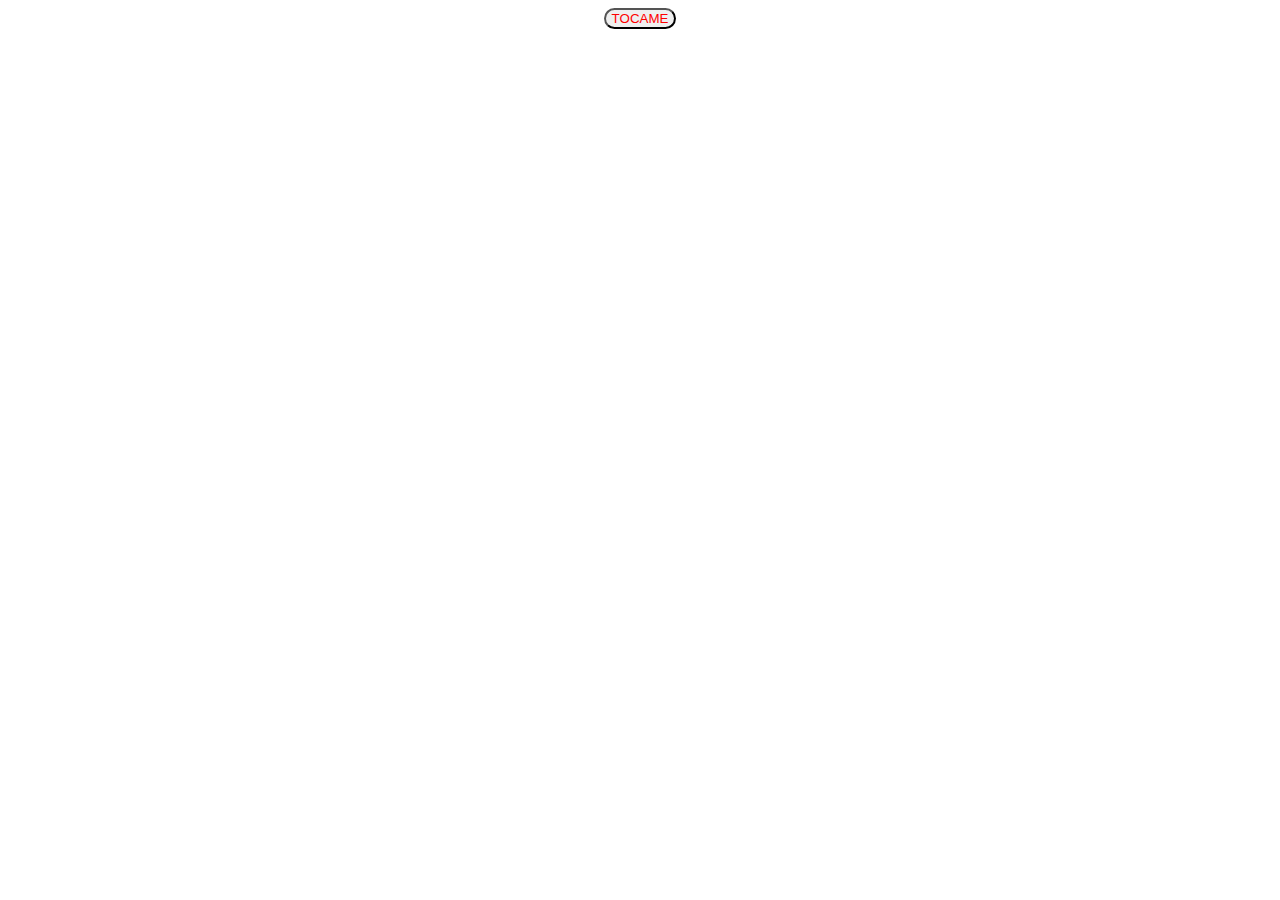
==== index.html @ 69d76df2 "Add files via upload" ====
<!DOCTYPE html>
<html lang="en">
<head>
    <meta charset="UTF-8">
    <meta http-equiv="X-UA-Compatible" content="IE=edge">
    <meta name="viewport" content="width=device-width, initial-scale=1.0">
    <script src="script.js"></script>
    <link rel="stylesheet" href="estilo.css">
    <title>Document</title>
</head>
<body>
    <div class="container">
        <div class="box">
            <button onclick="numeroRandomMath()">TOCAME</button>
        </div>  
        <div class="box">
             <h1 id="marce"></h1>
        </div>
        <div id="foto"></div>
    </div>
</body>
</html>
---- estilo.css ----
button{
    color: red;
    border-radius: 1cm;
}

.box{
    margin: 0px auto;

}

.container{
    display: flex;
    flex-direction: column;
    justify-content: center;
}
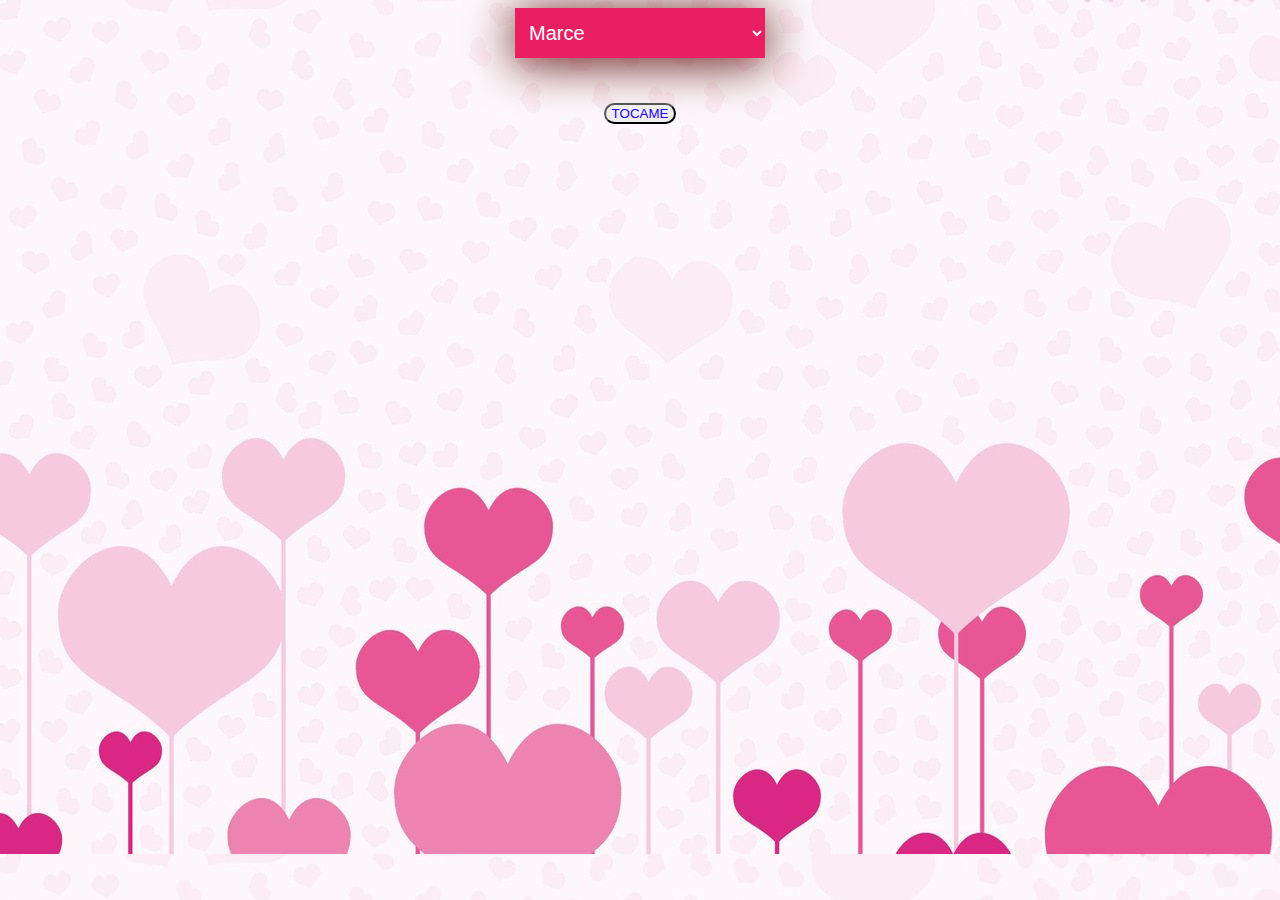
==== commit 3ec9b198: "FINAL" ====
--- a/index.html
+++ b/index.html
@@ -6,17 +6,40 @@
     <meta name="viewport" content="width=device-width, initial-scale=1.0">
     <script src="script.js"></script>
     <link rel="stylesheet" href="estilo.css">
+    <link rel="stylesheet" href="select.css">
+    <link rel="stylesheet" href="https://use.fontawesome.com/releases/v5.7.2/css/all.css">
+    <!-- CSS only -->
+<link href="https://cdn.jsdelivr.net/npm/bootstrap@5.2.1/dist/css/bootstrap.min.css" rel="stylesheet" integrity="sha384-iYQeCzEYFbKjA/T2uDLTpkwGzCiq6soy8tYaI1GyVh/UjpbCx/TYkiZhlZB6+fzT" crossorigin="anonymous">
+<!-- JavaScript Bundle with Popper -->
+<script src="https://cdn.jsdelivr.net/npm/bootstrap@5.2.1/dist/js/bootstrap.bundle.min.js" integrity="sha384-u1OknCvxWvY5kfmNBILK2hRnQC3Pr17a+RTT6rIHI7NnikvbZlHgTPOOmMi466C8" crossorigin="anonymous"></script>
     <title>Document</title>
 </head>
 <body>
+    <div class="optionbox">
+
+        <select id="amigos"> 
+           
+           <option value="Marce">Marce</option>
+           <option value="Robert">Robert</option>
+           <option value="Carlo">Carlo</option>
+
+
+        </select>
+       
+    </div>
     <div class="container">
         <div class="box">
-            <button onclick="numeroRandomMath()">TOCAME</button>
+            <button onclick="numeroRandomMath()" type="button" class="btn btn-danger btn-rounded">TOCAME</button>
+
         </div>  
         <div class="box">
              <h1 id="marce"></h1>
         </div>
-        <div id="foto"></div>
     </div>
+
+    <div class="foto" id="foto"></div>
+
+
+    
 </body>
 </html>--- a/estilo.css
+++ b/estilo.css
@@ -1,16 +1,39 @@
+body{
+    background-image: url("https://quintanafabri.github.io/AmigosAPP/fondo.jpg");
+}
+
+
 button{
-    color: red;
+    color: rgb(34, 0, 255);
     border-radius: 1cm;
 }
 
 .box{
+    
     margin: 0px auto;
 
 }
 
 .container{
+    margin-top: 05vh;
+    margin-bottom: 05vh;
     display: flex;
     flex-direction: column;
     justify-content: center;
 }
 
+img{
+    width: 20%;
+}
+
+.foto{
+    display: flex;
+    margin: 0px auto;
+    justify-content: center;
+}
+
+.form-select{
+    display: flex;
+    justify-content: center;
+    
+}--- a/select.css
+++ b/select.css
@@ -0,0 +1,48 @@
+.optionbox{
+    display: flex;
+    justify-content: center;
+    margin: 0px auto;
+
+    top: 50%;
+    left: 50%;
+  }
+  
+  .optionbox select {
+      background: #E91E63;
+      color: #fff;
+      padding: 10px;
+      width: 250px;
+      height: 50px;
+      border: none;
+      font-size: 20px;
+      box-shadow: 0 5px 48px rgb(93, 15, 9);
+      -webkit-appearance: button;
+      outline: none;
+  }
+  
+  .optionbox:before{
+    font-family: "Font Awesome 5 free";
+    display: flex;
+    justify-content: center;
+  
+    top: 0;
+    right: 0;
+  
+    height: 50px;
+    width: 50px;
+    background: #E91E63;
+    text-align: center;
+    line-height: 50px;
+    color:#fff;
+    font-size: 30px;
+    pointer-events: none;
+  
+  
+  }
+  
+  .optionbox:hover:before{
+     
+      background: #c72059;
+  
+  
+    }